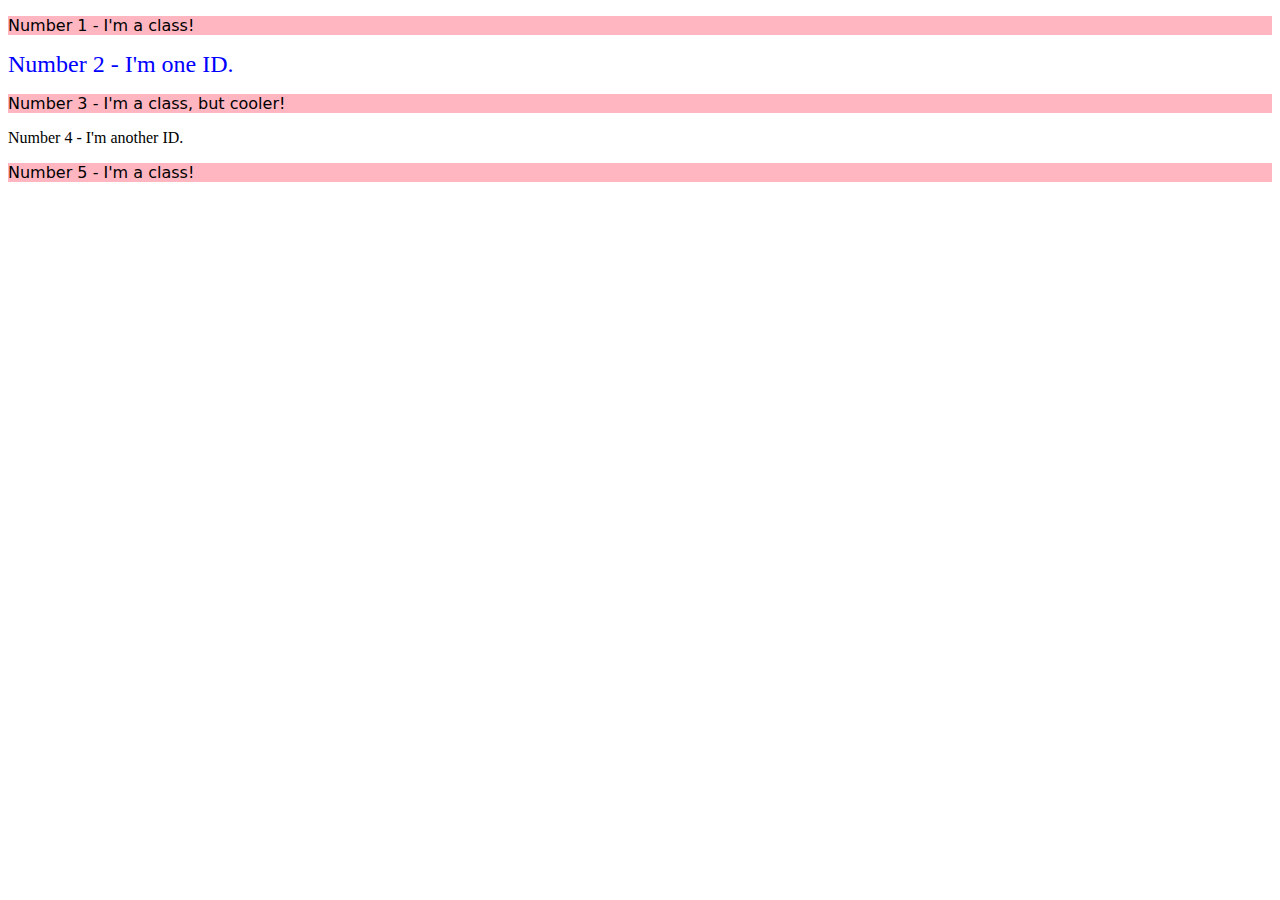
==== foundations/02-class-id-selectors/index.html @ d9ff6bca "Add class and ID" ====
<!DOCTYPE html>
<html lang="en">
  <head>
    <meta charset="UTF-8">
    <meta http-equiv="X-UA-Compatible" content="IE=edge">
    <meta name="viewport" content="width=device-width, initial-scale=1.0">
    <title>Class and ID Selectors</title>
    <link rel="stylesheet" href="style.css">
  </head>
  <body>
    <p class="odd-numbers">Number 1 - I'm a class!</p>
    <div id="second-req">Number 2 - I'm one ID.</div>
    <p class="odd-numbers">Number 3 - I'm a class, but cooler!</p>
    <div>Number 4 - I'm another ID.</div>
    <p class="odd-numbers">Number 5 - I'm a class!</p>
  </body>
</html>
---- foundations/02-class-id-selectors/style.css ----
.odd-numbers {
background-color: #ffb6c1;
font-family: Verdana, Dejavu Sans, sans-serif;
}

#second-req {
    color: #0000ff;
    font-size: 24px;
}
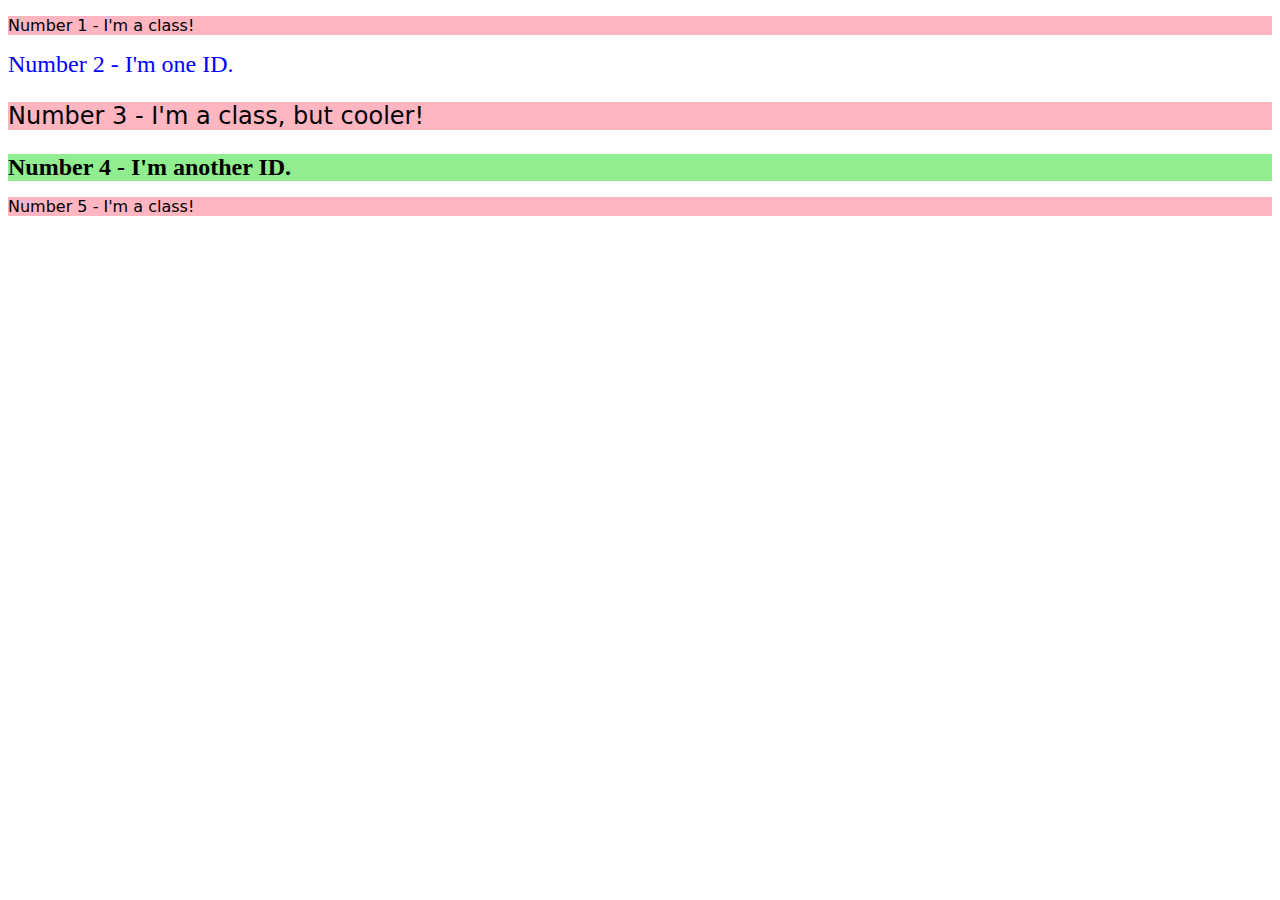
==== commit 09f02ab2: "Add font size/color/bold and background color" ====
--- a/foundations/02-class-id-selectors/index.html
+++ b/foundations/02-class-id-selectors/index.html
@@ -10,8 +10,8 @@
   <body>
     <p class="odd-numbers">Number 1 - I'm a class!</p>
     <div id="second-req">Number 2 - I'm one ID.</div>
-    <p class="odd-numbers">Number 3 - I'm a class, but cooler!</p>
-    <div>Number 4 - I'm another ID.</div>
+    <p class="odd-numbers third-element">Number 3 - I'm a class, but cooler!</p>
+    <div id="last-req">Number 4 - I'm another ID.</div>
     <p class="odd-numbers">Number 5 - I'm a class!</p>
   </body>
 </html>--- a/foundations/02-class-id-selectors/style.css
+++ b/foundations/02-class-id-selectors/style.css
@@ -4,6 +4,16 @@
 }
 
 #second-req {
-    color: #0000ff;
+    color: hsl(240, 100%, 50%);
     font-size: 24px;
+}
+
+.third-element {
+    font-size: 24px;
+}
+
+#last-req {
+    background-color: rgb(144, 238, 144);
+    font-size: 24px;
+    font-weight: bold;
 }